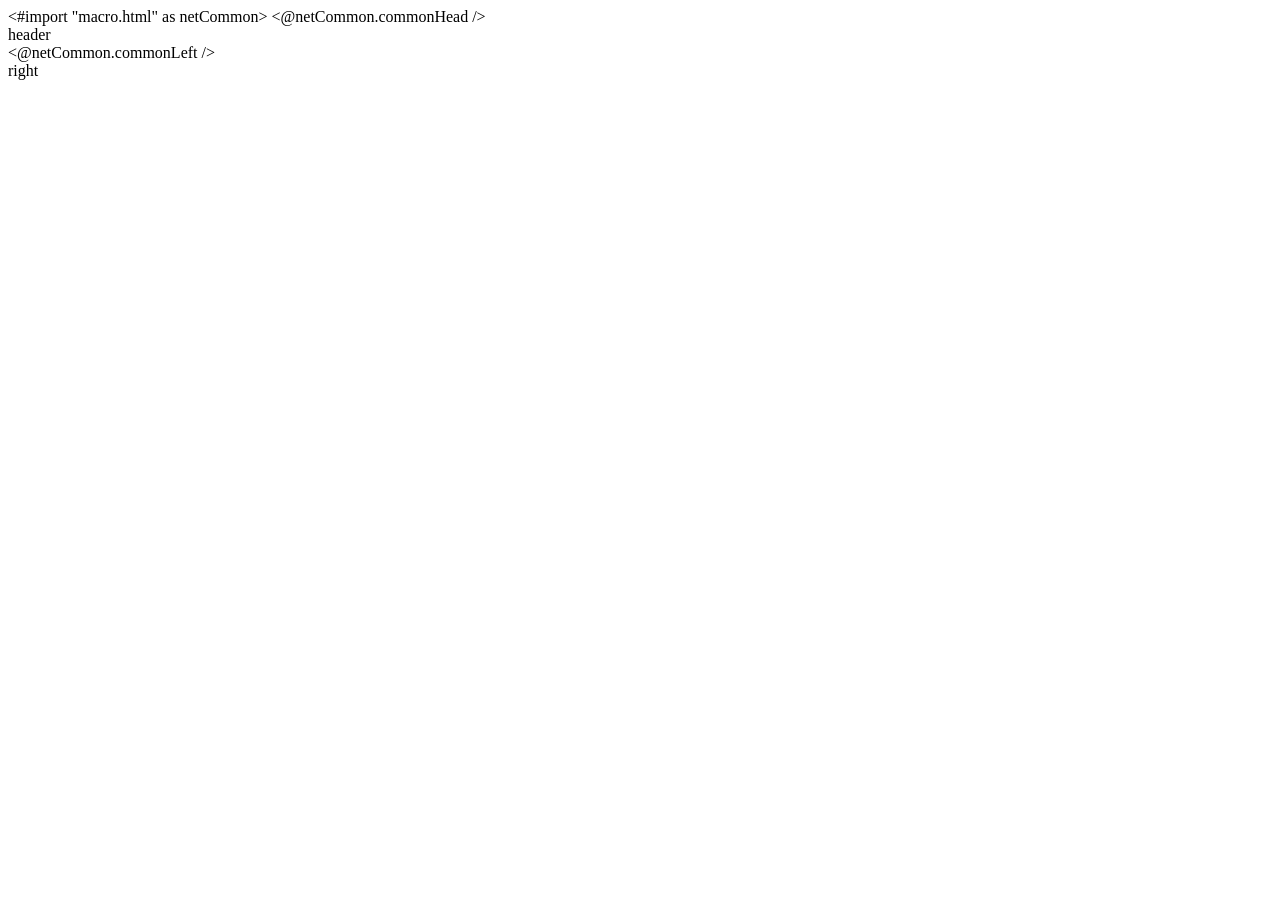
==== src/main/resources/templates/admin/manger.html @ 03b87a60 "update" ====
<!DOCTYPE html>
<!--
To change this license header, choose License Headers in Project Properties.
To change this template file, choose Tools | Templates
and open the template in the editor.
-->
<html>
    <head>
        <title>Content management</title>        
        <#import "macro.html" as netCommon>
        <@netCommon.commonHead />
    </head>
    <body>
        <div class="content">
            <div class="header">header</div>
            <div class="left"><@netCommon.commonLeft /></div>
            <div class="right">right</div>
        </div>
    </body>
</html>
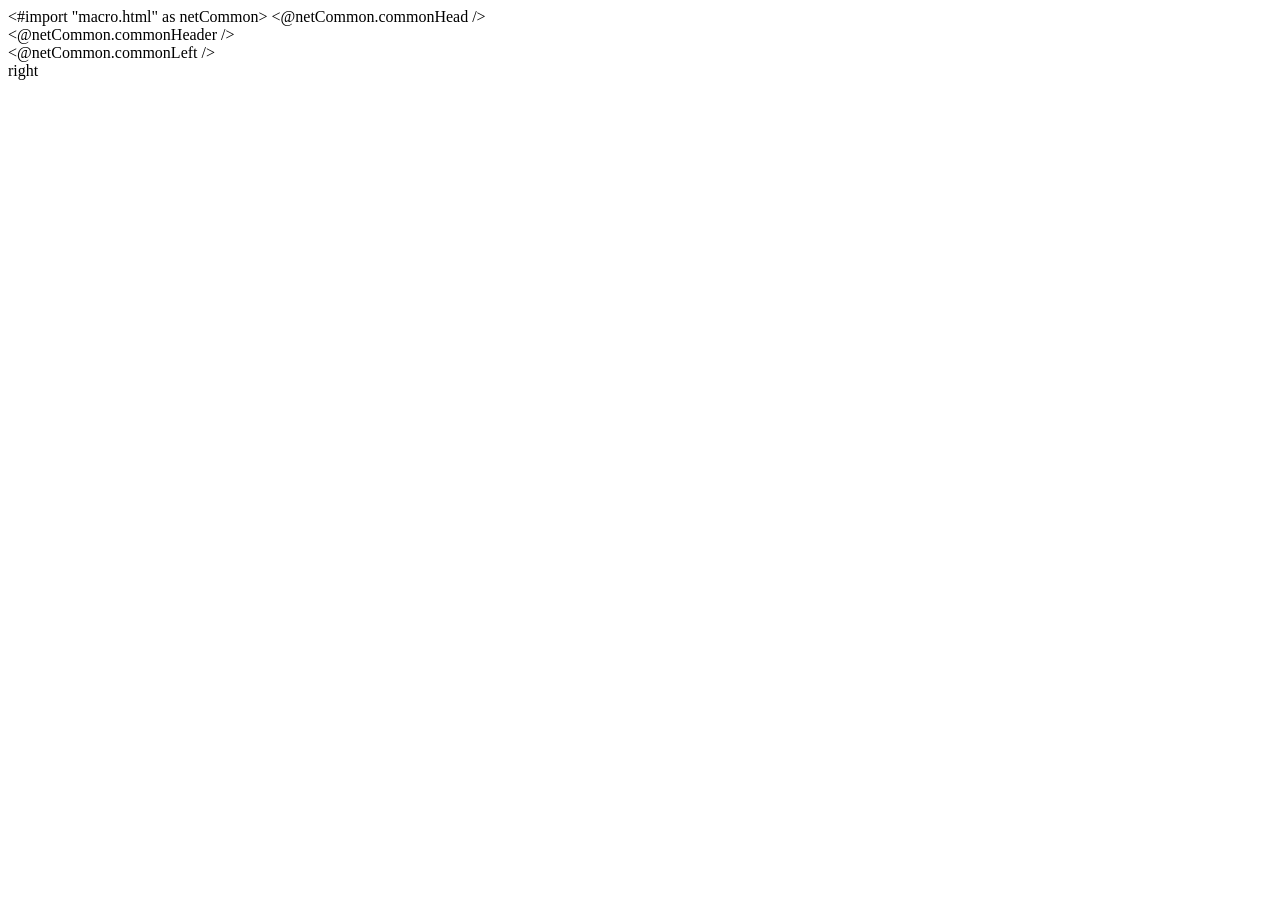
==== commit 1fde968b: "update" ====
--- a/src/main/resources/templates/admin/manger.html
+++ b/src/main/resources/templates/admin/manger.html
@@ -9,12 +9,15 @@
         <title>Content management</title>        
         <#import "macro.html" as netCommon>
         <@netCommon.commonHead />
+        <link rel="stylesheet" href="${request.contextPath}/statics/admin/css/manger.css"/>
     </head>
     <body>
         <div class="content">
-            <div class="header">header</div>
-            <div class="left"><@netCommon.commonLeft /></div>
-            <div class="right">right</div>
+            <div ><@netCommon.commonHeader /></div>
+            <div class="container">
+                <div class="left"><@netCommon.commonLeft /></div>
+                <div class="right">right</div>
+            </div>
         </div>
     </body>
 </html>
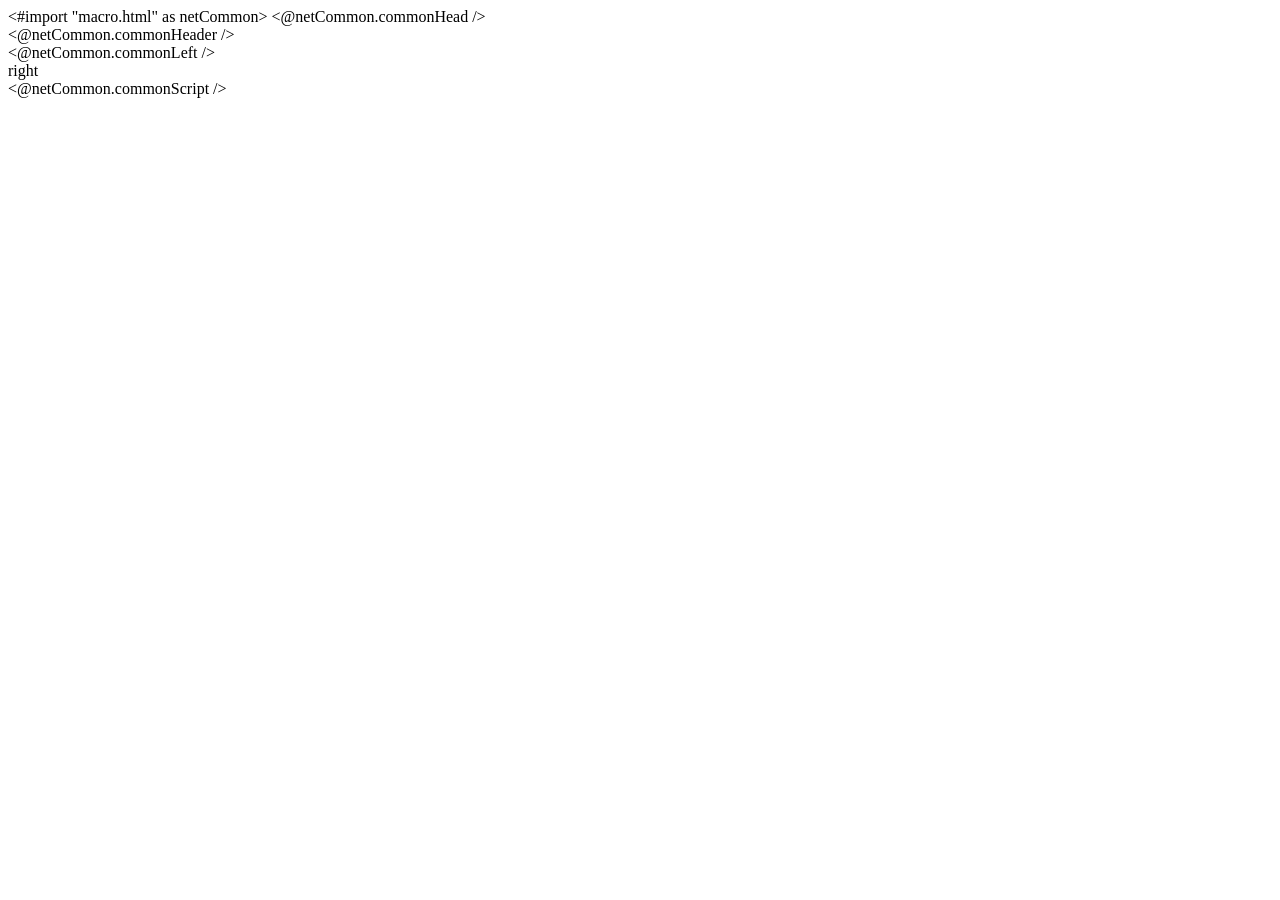
==== commit cc3268fb: "update" ====
--- a/src/main/resources/templates/admin/manger.html
+++ b/src/main/resources/templates/admin/manger.html
@@ -19,5 +19,6 @@
                 <div class="right">right</div>
             </div>
         </div>
+        <@netCommon.commonScript />
     </body>
 </html>
